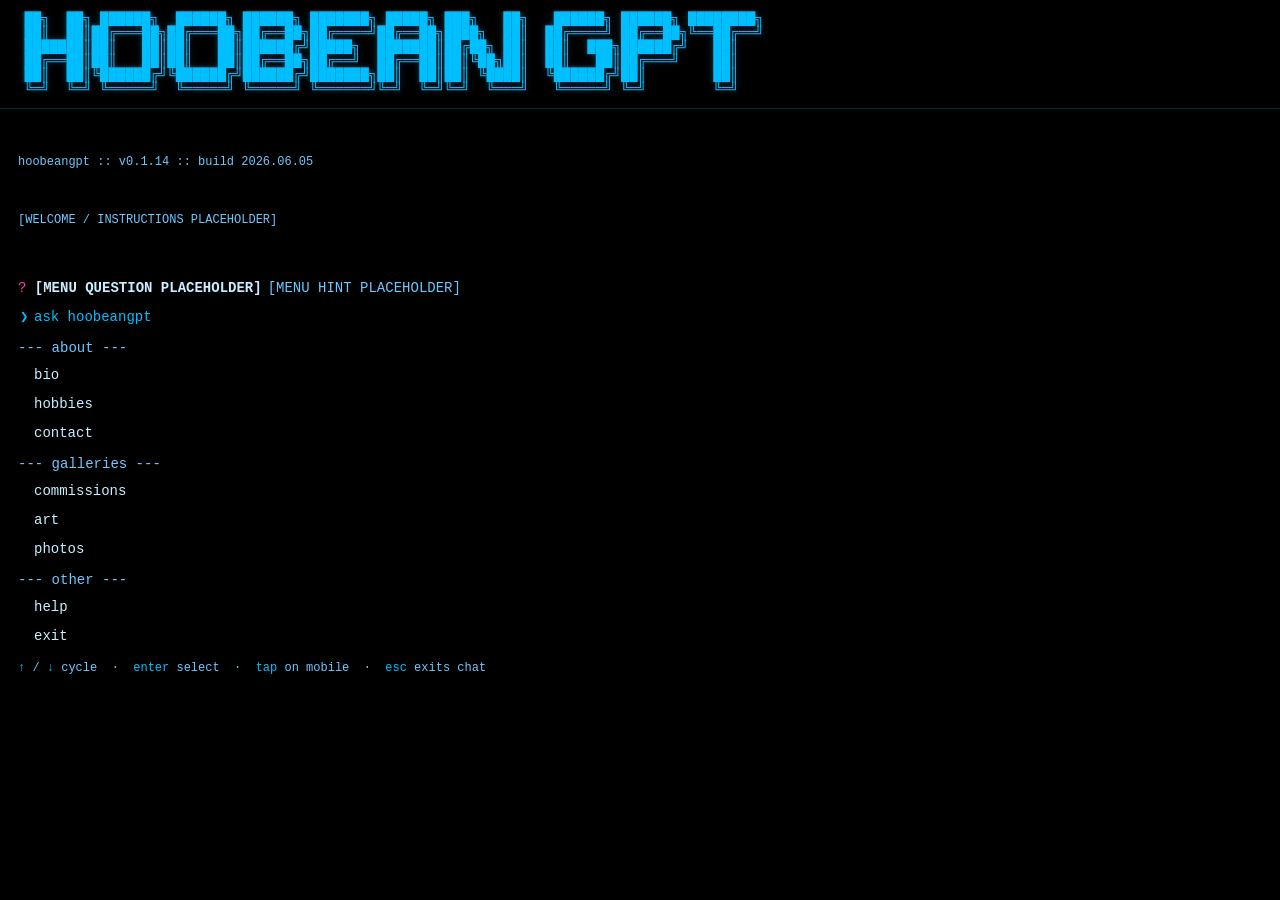
==== hoodie/index.html @ 144b642d "placeholders & hoodie page" ====
<!DOCTYPE html>
<html lang="en">

<head>
    <meta charset="UTF-8">
    <meta name="viewport" content="width=device-width, initial-scale=1, viewport-fit=cover">
    <title>hoobeanGPT</title>
    <style>
        /* frutiger aero palette on a pure-black terminal */
        :root {
            --bg: #000000;
            --text: #c8efff;
            --text-dim: #6ec8ff;
            --prompt: #00bfff;
            --ai: #c8efff;
            --sys: #88d100;
            --err: #ff3ea5;
            --accent-blue: #0067ff;
            --accent-cyan: #00bfff;
            --accent-green: #32cd32;
            --accent-lime: #88d100;
            --accent-pink: #ff3ea5;
            --accent-orange: #ff8a1f;
            --accent-yellow: #fff44d;
        }

        html,
        body {
            margin: 0;
            padding: 0;
            height: 100%;
            font-family: "Consolas", "Courier New", monospace;
            color: var(--text);
            background: var(--bg);
            overflow: hidden;
        }

        /* full-screen terminal */
        #frame {
            position: absolute;
            inset: 0;
            background: var(--bg);
            display: flex;
            flex-direction: column;
            overflow: hidden;
        }

        #titlebar {
            padding: 10px 16px 8px;
            border-bottom: 1px solid rgba(0, 191, 255, 0.25);
            background: var(--bg);
        }

        /* chunky ascii block banner — shading lives in the characters */
        pre.banner {
            margin: 0;
            font-family: "Consolas", "Courier New", monospace;
            font-size: 14px;
            line-height: 1;
            font-weight: bold;
            white-space: pre;
            color: var(--accent-cyan);
            text-shadow: 0 0 6px rgba(0, 191, 255, 0.35);
            overflow-x: auto;
            padding: 2px 0 4px;
        }

        .subtitle {
            font-size: 11px;
            color: var(--text-dim);
            margin-top: 4px;
            letter-spacing: 1px;
        }

        #terminal {
            flex: 1;
            overflow-y: auto;
            padding: 4px 18px 14px;
            font-size: 14px;
            line-height: 1.5;
            white-space: pre-wrap;
            word-break: break-word;
            -webkit-overflow-scrolling: touch;
        }

        .header-line {
            color: var(--text-dim);
            font-size: 12px;
            line-height: 1.3;
            margin: 0;
        }

        .line {
            margin: 0;
        }

        .prompt-line {
            color: var(--prompt);
            font-weight: bold;
        }

        .ai-line {
            color: var(--ai);
        }

        .sys-line {
            color: var(--sys);
            font-style: italic;
        }

        .err-line {
            color: var(--err);
        }

        /* inline cursor that lives at the typing position */
        .cursor {
            display: inline-block;
            width: 8px;
            height: 1em;
            background: var(--ai);
            vertical-align: text-bottom;
            margin-left: 1px;
            animation: blink 1s steps(2, start) infinite;
        }

        @keyframes blink {
            to {
                opacity: 0;
            }
        }

        #input-line {
            display: flex;
            align-items: center;
            padding: 0 18px 14px;
        }

        #input-prefix {
            color: var(--prompt);
            font-weight: bold;
            margin-right: 8px;
            white-space: pre;
        }

        #user-input {
            background: transparent;
            border: none;
            outline: none;
            color: var(--text);
            font-family: inherit;
            font-size: 14px;
            flex: 1;
            caret-color: var(--prompt);
        }

        /* claude-code-style menu */
        #menu {
            padding: 8px 0 14px;
        }

        .menu-prompt {
            color: var(--accent-pink);
            margin-bottom: 4px;
        }

        .menu-prompt .menu-question {
            color: var(--text);
            font-weight: bold;
        }

        .menu-prompt .menu-hint {
            color: var(--text-dim);
            font-weight: normal;
            margin-left: 6px;
        }

        .menu-item {
            padding: 4px 4px 4px 2px;
            white-space: pre;
            cursor: pointer;
        }

        .menu-item .arrow {
            display: inline-block;
            width: 14px;
            color: var(--accent-cyan);
        }

        .menu-item.selected {
            color: var(--accent-cyan);
        }

        .menu-item.selected .arrow::before {
            content: "❯";
        }

        .menu-section {
            color: var(--text-dim);
            padding: 6px 0 2px;
        }

        .menu-controls {
            color: var(--text-dim);
            font-size: 12px;
            padding-top: 8px;
            line-height: 1.5;
        }

        .menu-controls .key {
            color: var(--accent-cyan);
        }

        /* image gallery */
        .gallery {
            display: flex;
            flex-wrap: wrap;
            gap: 10px;
            padding: 8px 0 4px;
        }

        .gallery .box {
            width: 140px;
            height: 140px;
            border: 1px solid rgba(0, 191, 255, 0.5);
            border-radius: 4px;
            overflow: hidden;
            background: #000;
            box-shadow: 0 0 8px rgba(0, 191, 255, 0.25);
            cursor: zoom-in;
            transition: transform 0.15s ease, box-shadow 0.15s ease;
        }

        .gallery .box:hover {
            transform: translateY(-2px);
            box-shadow: 0 0 14px rgba(0, 191, 255, 0.5);
        }

        /* fullscreen image viewer / lightbox */
        #viewer {
            position: fixed;
            inset: 0;
            background: rgba(0, 0, 0, 0.85);
            display: none;
            align-items: center;
            justify-content: center;
            z-index: 1000;
            cursor: zoom-out;
            padding: 24px;
        }

        #viewer.open {
            display: flex;
        }

        #viewer img {
            max-width: 100%;
            max-height: 100%;
            border: 1px solid rgba(0, 191, 255, 0.5);
            border-radius: 4px;
            box-shadow: 0 0 30px rgba(0, 191, 255, 0.4);
        }

        #viewer .close-hint {
            position: absolute;
            top: 12px;
            right: 16px;
            color: var(--text-dim);
            font-size: 12px;
            font-family: inherit;
        }

        /* mobile tweaks */
        @media (max-width: 600px) {
            pre.banner {
                font-size: 8px;
            }

            #terminal {
                padding: 4px 10px 12px;
                font-size: 13px;
            }

            #titlebar {
                padding: 8px 10px 6px;
            }

            .header-line {
                font-size: 11px;
            }

            .menu-item {
                padding: 8px 4px 8px 2px;
                font-size: 14px;
            }

            .gallery .box {
                width: 110px;
                height: 110px;
            }

            .menu-controls {
                font-size: 11px;
            }
        }

        .gallery .box img {
            width: 100%;
            height: 100%;
            object-fit: cover;
            display: block;
        }

        /* progress bar (slow algorithm vibe) */
        .progress {
            font-family: inherit;
            color: var(--text-dim);
            white-space: pre;
        }

        /* contacts list */
        .contacts {
            display: flex;
            flex-direction: column;
            gap: 6px;
            padding: 4px 0 6px;
        }

        .contact {
            display: flex;
            align-items: center;
            gap: 10px;
            color: var(--text);
            text-decoration: none;
            padding: 4px 6px;
            border-radius: 4px;
            transition: background 0.15s ease;
        }

        a.contact:hover {
            background: rgba(0, 191, 255, 0.12);
            color: var(--accent-cyan);
        }

        .contact .icon {
            width: 18px;
            height: 18px;
            flex-shrink: 0;
            color: var(--accent-cyan);
        }

        .contact .icon svg {
            width: 100%;
            height: 100%;
            display: block;
            fill: currentColor;
        }

        .contact .platform {
            color: var(--text-dim);
            min-width: 70px;
        }

        .contact .handle {
            color: inherit;
        }

        /* cute thinking indicator */
        .thinking {
            display: flex;
            align-items: center;
            gap: 6px;
            color: var(--accent-pink);
        }

        .thinking .spinner {
            display: inline-block;
            color: var(--accent-cyan);
            font-weight: bold;
            width: 1ch;
        }

        .thinking .dots::after {
            content: "";
            animation: dots 1.2s steps(4, end) infinite;
        }

        @keyframes dots {
            0% {
                content: "";
            }

            25% {
                content: ".";
            }

            50% {
                content: "..";
            }

            75% {
                content: "...";
            }
        }

        ::-webkit-scrollbar {
            width: 8px;
        }

        ::-webkit-scrollbar-thumb {
            background: #00bfff;
        }

        ::-webkit-scrollbar-track {
            background: #000;
        }
    </style>
</head>

<body>
    <div id="frame">
        <div id="titlebar">
            <pre class="banner">
 ██╗  ██╗ ██████╗  ██████╗ ██████╗ ███████╗ █████╗ ███╗   ██╗   ██████╗ ██████╗ ████████╗
 ██║  ██║██╔═══██╗██╔═══██╗██╔══██╗██╔════╝██╔══██╗████╗  ██║  ██╔════╝ ██╔══██╗╚══██╔══╝
 ███████║██║   ██║██║   ██║██████╔╝█████╗  ███████║██╔██╗ ██║  ██║  ███╗██████╔╝   ██║
 ██╔══██║██║   ██║██║   ██║██╔══██╗██╔══╝  ██╔══██║██║╚██╗██║  ██║   ██║██╔═══╝    ██║
 ██║  ██║╚██████╔╝╚██████╔╝██████╔╝███████╗██║  ██║██║ ╚████║  ╚██████╔╝██║        ██║
 ╚═╝  ╚═╝ ╚═════╝  ╚═════╝ ╚═════╝ ╚══════╝╚═╝  ╚═╝╚═╝  ╚═══╝   ╚═════╝ ╚═╝        ╚═╝
</pre>
        </div>

        <div id="terminal">
            <div class="header-line">hoobeangpt :: v0.1.14 :: build 2026.06.05</div>
            <div class="header-line">[WELCOME / INSTRUCTIONS PLACEHOLDER]</div>
            <div id="menu"></div>
            <div id="output"></div>
        </div>

        <div id="input-line" style="display:none;">
            <span id="input-prefix">&gt;</span>
            <input id="user-input" type="text" autocomplete="off" spellcheck="false">
        </div>
    </div>

    <!-- fullscreen image viewer -->
    <div id="viewer" aria-hidden="true">
        <div class="close-hint">click anywhere to close · esc</div>
        <img id="viewer-img" src="" alt="">
    </div>

    <script>
        // hoobeangpt - fake cli ai
        // all response text is literal placeholders. no generated content.
        // slow old-school algorithm feel: thinking pauses, progress bars, word-by-word output.

        // toggle: when false, image-related commands are silently ignored
        const imageGenEnabled = true;

        // keyword -> folder + filenames inside /hoodie/images/<folder>/
        const imageSets = {
            commissions: {
                folder: "images/commissions",
                files: ["1.svg", "2.svg", "3.svg"]
            },
            art: {
                folder: "images/art",
                files: ["1.svg", "2.svg"]
            },
            photos: {
                folder: "images/photos",
                files: ["1.svg", "2.svg", "3.svg", "4.svg"]
            }
        };

        // text responses (placeholders only)
        const responses = [
            {
                keywords: ["bio", "about", "who"],
                lines: ["[BIO LINE 1 PLACEHOLDER]", "[BIO LINE 2 PLACEHOLDER]", "[BIO LINE 3 PLACEHOLDER]"]
            },
            {
                keywords: ["name"],
                lines: ["[NAME PLACEHOLDER]"]
            },
            {
                keywords: ["age"],
                lines: ["[AGE PLACEHOLDER]"]
            },
            {
                keywords: ["hobby", "hobbies", "interest", "interests"],
                lines: ["[HOBBIES LINE 1 PLACEHOLDER]", "[HOBBIES LINE 2 PLACEHOLDER]"]
            },
            {
                keywords: ["music", "song", "songs", "playlist"],
                lines: ["[MUSIC LINE 1 PLACEHOLDER]", "[MUSIC LINE 2 PLACEHOLDER]"]
            },
            {
                keywords: ["game", "games", "gaming"],
                lines: ["[GAMES LINE 1 PLACEHOLDER]", "[GAMES LINE 2 PLACEHOLDER]"]
            },
            {
                keywords: ["food", "eat"],
                lines: ["[FOOD PLACEHOLDER]"]
            },
            {
                keywords: ["color", "colour"],
                lines: ["[COLOR PLACEHOLDER]"]
            },
            {
                keywords: ["friend", "friends"],
                lines: ["[FRIENDS LINE 1 PLACEHOLDER]", "[FRIENDS LINE 2 PLACEHOLDER]"]
            },
            {
                keywords: ["contact", "email", "discord", "socials", "social"],
                action: "contacts"
            },
            {
                keywords: ["help", "commands", "command", "?"],
                lines: [
                    "available topics:",
                    "  bio       — who hoodie is",
                    "  hobbies   — what hoodie does for fun",
                    "  contact   — socials & links",
                    "  music     — favorite tunes",
                    "  games     — favorite games",
                    "  galleries — commissions, art, photos",
                    "  lorem     — placeholder line",
                    "  clear     — wipe the screen",
                    "  exit      — back to the main site"
                ]
            },
            {
                keywords: ["hi", "hello", "hey", "yo", "sup"],
                lines: ["[GREETING PLACEHOLDER]"]
            },
            {
                keywords: ["lorem", "ipsum"],
                lines: ["Lorem ipsum dolor sit amet, consectetur adipiscing elit."]
            },
            {
                keywords: ["bye", "exit", "quit", "cya"],
                lines: ["[FAREWELL PLACEHOLDER]"]
            },
            { keywords: ["clear", "cls"], action: "clear" }
        ];

        const fallbackLines = ["[FALLBACK / UNKNOWN INPUT PLACEHOLDER]"];

        // contacts (svg icons + handles). discord entry is not a link.
        const contacts = [
            {
                platform: "x",
                handle: "@PatC79321917",
                url: "https://x.com/PatC79321917",
                icon: '<svg viewBox="0 0 24 24" xmlns="http://www.w3.org/2000/svg"><path d="M18.244 2H21.5l-7.55 8.63L22.86 22h-6.8l-5.33-6.97L4.6 22H1.34l8.08-9.24L1.14 2h6.97l4.82 6.37L18.244 2zm-1.19 18h1.88L7.04 4H5.04l12.01 16z"/></svg>'
            },
            {
                platform: "roblox",
                handle: "hoobean",
                url: "https://www.roblox.com/users/138092261/profile",
                icon: '<svg viewBox="0 0 24 24" xmlns="http://www.w3.org/2000/svg"><path d="M4.2 2L2 20.06 19.8 22 22 3.94 4.2 2zm8.13 12.4l-4.7-.5.5-4.7 4.7.5-.5 4.7z"/></svg>'
            },
            {
                platform: "discord",
                handle: "hoodieisadumbname",
                url: null,
                icon: '<svg viewBox="0 0 24 24" xmlns="http://www.w3.org/2000/svg"><path d="M20.317 4.37a19.79 19.79 0 0 0-4.885-1.515.074.074 0 0 0-.079.037c-.21.375-.444.864-.608 1.25a18.27 18.27 0 0 0-5.487 0 12.64 12.64 0 0 0-.617-1.25.077.077 0 0 0-.079-.037A19.736 19.736 0 0 0 3.677 4.37a.07.07 0 0 0-.032.027C.533 9.046-.32 13.58.099 18.057a.082.082 0 0 0 .031.057 19.9 19.9 0 0 0 5.993 3.03.078.078 0 0 0 .084-.028 14.09 14.09 0 0 0 1.226-1.994.076.076 0 0 0-.041-.106 13.107 13.107 0 0 1-1.872-.892.077.077 0 0 1-.008-.128 10.2 10.2 0 0 0 .372-.292.074.074 0 0 1 .077-.01c3.928 1.793 8.18 1.793 12.062 0a.074.074 0 0 1 .078.01c.12.098.246.196.373.292a.077.077 0 0 1-.006.127 12.299 12.299 0 0 1-1.873.892.077.077 0 0 0-.041.107c.36.698.772 1.362 1.225 1.993a.076.076 0 0 0 .084.028 19.84 19.84 0 0 0 6.002-3.03.077.077 0 0 0 .032-.056c.5-5.177-.838-9.674-3.549-13.66a.061.061 0 0 0-.031-.029zM8.02 15.33c-1.183 0-2.157-1.085-2.157-2.419 0-1.333.956-2.419 2.157-2.419 1.21 0 2.176 1.096 2.157 2.42 0 1.333-.956 2.418-2.157 2.418zm7.975 0c-1.183 0-2.157-1.085-2.157-2.419 0-1.333.955-2.419 2.157-2.419 1.21 0 2.176 1.096 2.157 2.42 0 1.333-.946 2.418-2.157 2.418z"/></svg>'
            }
        ];

        // render the contacts block (svg icons + handle, link if url provided)
        function renderContacts() {
            const wrap = document.createElement("div");
            wrap.className = "contacts";
            for (const c of contacts) {
                const el = document.createElement(c.url ? "a" : "div");
                el.className = "contact";
                if (c.url) {
                    el.href = c.url;
                    el.target = "_blank";
                    el.rel = "noopener noreferrer";
                }
                el.innerHTML =
                    '<span class="icon">' + c.icon + '</span>' +
                    '<span class="platform">' + c.platform + '</span>' +
                    '<span class="handle">' + c.handle + '</span>';
                wrap.appendChild(el);
            }
            outputEl.appendChild(wrap);
            scrollBottom();
        }

        // image branch text (shown only when imageGenEnabled)
        const imagePreamble = ["[IMAGE GEN PREAMBLE PLACEHOLDER]"];
        const imageDone = ["[IMAGE GEN DONE PLACEHOLDER]"];

        // dom refs
        const terminalEl = document.getElementById("terminal");
        const outputEl = document.getElementById("output");
        const inputEl = document.getElementById("user-input");
        const inputLine = document.getElementById("input-line");
        const menuEl = document.getElementById("menu");

        let isTyping = false;
        let activeCursor = null;

        // menu definition (claude-code style options)
        // type "response" -> respond with the given lines
        // type "image"    -> trigger image generation for imageSets[key]
        // type "ask"      -> drop into free-form chat with the ai
        // type "exit"     -> show farewell + lock input
        const menuQuestion = "[MENU QUESTION PLACEHOLDER]";
        const menuHint = "[MENU HINT PLACEHOLDER]";
        const menuItems = [
            { label: "ask hoobeangpt", type: "ask" },
            { section: "about" },
            { label: "bio", type: "response", key: "bio" },
            { label: "hobbies", type: "response", key: "hobby" },
            { label: "contact", type: "response", key: "contact" },
            { section: "galleries" },
            { label: "commissions", type: "image", key: "commissions" },
            { label: "art", type: "image", key: "art" },
            { label: "photos", type: "image", key: "photos" },
            { section: "other" },
            { label: "help", type: "response", key: "help" },
            { label: "exit", type: "exit" }
        ];

        // url to redirect to when "exit" is chosen
        const exitUrl = "https://im-notalex.github.io/boogerboys.github.io/";

        let menuIndex = 0;
        let menuActive = true;

        // helpers
        function scrollBottom() { terminalEl.scrollTop = terminalEl.scrollHeight; }
        function rand(min, max) { return Math.floor(Math.random() * (max - min + 1)) + min; }
        function sleep(ms) { return new Promise(r => setTimeout(r, ms)); }

        // attach blinking cursor to the line currently being typed
        function attachCursor(el) {
            removeCursor();
            const c = document.createElement("span");
            c.className = "cursor";
            el.appendChild(c);
            activeCursor = c;
        }
        function removeCursor() {
            if (activeCursor && activeCursor.parentNode) activeCursor.parentNode.removeChild(activeCursor);
            activeCursor = null;
        }

        // append a non-animated line (used for echoing the user's prompt)
        function appendStatic(text, cls) {
            const div = document.createElement("div");
            div.className = "line " + (cls || "ai-line");
            div.textContent = text;
            outputEl.appendChild(div);
            scrollBottom();
            return div;
        }

        // type a single line word-by-word with random pauses
        async function typeLine(text, cls) {
            const div = document.createElement("div");
            div.className = "line " + (cls || "ai-line");
            const textSpan = document.createElement("span");
            div.appendChild(textSpan);
            outputEl.appendChild(div);
            attachCursor(div);

            const tokens = text.split(/(\s+)/);
            for (const token of tokens) {
                if (/^\s+$/.test(token)) {
                    textSpan.textContent += token;
                    scrollBottom();
                    await sleep(rand(80, 260));
                    // occasional longer thinking pause between words
                    if (Math.random() < 0.18) await sleep(rand(400, 1100));
                } else {
                    // per-character output within a word
                    for (const ch of token) {
                        textSpan.textContent += ch;
                        scrollBottom();
                        await sleep(rand(25, 70));
                    }
                }
            }
            removeCursor();
        }

        // retro ascii progress bar animation
        async function showProgress(label, steps) {
            const div = document.createElement("div");
            div.className = "line progress";
            outputEl.appendChild(div);
            const total = steps || 20;
            for (let i = 1; i <= total; i++) {
                const filled = "#".repeat(i);
                const empty = ".".repeat(total - i);
                const pct = Math.floor((i / total) * 100);
                div.textContent = (label || "[PROCESSING PLACEHOLDER]") + " [" + filled + empty + "] " + pct + "%";
                scrollBottom();
                await sleep(rand(40, 130));
            }
            await sleep(rand(150, 350));
        }

        // type each line in sequence with a small pause between
        async function respondLines(lines) {
            for (const ln of lines) {
                await typeLine(ln, "ai-line");
                await sleep(rand(180, 480));
            }
        }

        // render gallery of placeholder image boxes (clickable for lightbox)
        function renderGallery(folder, files) {
            const wrap = document.createElement("div");
            wrap.className = "gallery";
            for (const f of files) {
                const box = document.createElement("div");
                box.className = "box";
                const img = document.createElement("img");
                img.src = folder + "/" + f;
                img.alt = "[IMAGE PLACEHOLDER]";
                box.appendChild(img);
                box.addEventListener("click", (e) => {
                    e.stopPropagation();
                    openViewer(img.src);
                });
                wrap.appendChild(box);
            }
            outputEl.appendChild(wrap);
            scrollBottom();
        }

        // ---- fullscreen image viewer ----
        const viewerEl = document.getElementById("viewer");
        const viewerImg = document.getElementById("viewer-img");

        function openViewer(src) {
            viewerImg.src = src;
            viewerEl.classList.add("open");
            viewerEl.setAttribute("aria-hidden", "false");
        }
        function closeViewer() {
            viewerEl.classList.remove("open");
            viewerEl.setAttribute("aria-hidden", "true");
            viewerImg.src = "";
        }
        viewerEl.addEventListener("click", closeViewer);
        document.addEventListener("keydown", (e) => {
            if (e.key === "Escape" && viewerEl.classList.contains("open")) closeViewer();
        });

        // keyword matchers
        function matchImageSet(lower) {
            for (const key of Object.keys(imageSets)) {
                if (lower.includes(key)) return { key, set: imageSets[key] };
            }
            return null;
        }
        function matchTextResponse(lower) {
            for (const entry of responses) {
                if (!entry.keywords) continue;
                for (const kw of entry.keywords) {
                    if (lower.includes(kw)) return entry;
                }
            }
            return null;
        }

        // show a cute spinner "thinking" indicator for ~1-3s, then remove it
        async function showThinking() {
            const div = document.createElement("div");
            div.className = "line thinking";
            const spinner = document.createElement("span");
            spinner.className = "spinner";
            const label = document.createElement("span");
            label.textContent = "thinking";
            const dots = document.createElement("span");
            dots.className = "dots";
            div.appendChild(spinner);
            div.appendChild(label);
            div.appendChild(dots);
            outputEl.appendChild(div);
            scrollBottom();

            const frames = ["⠋", "⠙", "⠹", "⠸", "⠼", "⠴", "⠦", "⠧", "⠇", "⠏"];
            let f = 0;
            const interval = setInterval(() => {
                spinner.textContent = frames[f = (f + 1) % frames.length];
            }, 90);

            await sleep(rand(1000, 3000));
            clearInterval(interval);
            div.remove();
        }

        // main dispatcher
        async function handleInput(raw) {
            const trimmed = raw.trim();
            appendStatic("> " + raw, "prompt-line");
            if (!trimmed) return;

            const lower = trimmed.toLowerCase();
            const textMatch = matchTextResponse(lower);

            // clear command wipes output
            if (textMatch && textMatch.action === "clear") { outputEl.innerHTML = ""; return; }

            // image generation branch
            const imgMatch = matchImageSet(lower);
            if (imgMatch) {
                if (!imageGenEnabled) return; // silently ignore until assets exist
                await showThinking();
                await respondLines(imagePreamble);
                await showProgress("[GEN PROGRESS LABEL PLACEHOLDER]", 24);
                renderGallery(imgMatch.set.folder, imgMatch.set.files);
                await respondLines(imageDone);
                return;
            }

            // chat-mode text branch: cute spinner then response
            await showThinking();
            if (textMatch && textMatch.action === "contacts") {
                renderContacts();
                return;
            }
            const lines = textMatch ? textMatch.lines : fallbackLines;
            await respondLines(lines);
        }

        // ---- menu rendering & navigation ----

        // find indices of selectable items (skip section headers)
        function selectableIndices() {
            const out = [];
            menuItems.forEach((it, i) => { if (!it.section) out.push(i); });
            return out;
        }

        function renderMenu() {
            menuEl.innerHTML = "";

            const prompt = document.createElement("div");
            prompt.className = "menu-prompt";
            prompt.innerHTML =
                '<span style="color:var(--accent-pink)">?</span> ' +
                '<span class="menu-question">' + menuQuestion + '</span>' +
                '<span class="menu-hint">' + menuHint + '</span>';
            menuEl.appendChild(prompt);

            menuItems.forEach((item, i) => {
                if (item.section) {
                    const sec = document.createElement("div");
                    sec.className = "menu-section";
                    sec.textContent = "--- " + item.section + " ---";
                    menuEl.appendChild(sec);
                    return;
                }
                const row = document.createElement("div");
                row.className = "menu-item" + (i === menuIndex ? " selected" : "");
                const arrow = document.createElement("span");
                arrow.className = "arrow";
                const text = document.createElement("span");
                text.textContent = item.label;
                row.appendChild(arrow);
                row.appendChild(text);
                row.addEventListener("click", () => {
                    menuIndex = i;
                    renderMenu();
                    activateMenuItem();
                });
                menuEl.appendChild(row);
            });

            // controls / nav help
            const controls = document.createElement("div");
            controls.className = "menu-controls";
            controls.innerHTML =
                '<span class="key">↑</span> / <span class="key">↓</span> cycle &nbsp;·&nbsp; ' +
                '<span class="key">enter</span> select &nbsp;·&nbsp; ' +
                '<span class="key">tap</span> on mobile &nbsp;·&nbsp; ' +
                '<span class="key">esc</span> exits chat';
            menuEl.appendChild(controls);

            scrollBottom();
        }

        function moveMenu(delta) {
            const sel = selectableIndices();
            const cur = sel.indexOf(menuIndex);
            const next = (cur + delta + sel.length) % sel.length;
            menuIndex = sel[next];
            renderMenu();
        }

        async function activateMenuItem() {
            const item = menuItems[menuIndex];
            if (!item || item.section) return;

            menuActive = false;
            menuEl.style.display = "none";

            // clear previous output so the menu stays in view when re-rendered
            outputEl.innerHTML = "";

            // echo the chosen item like a typed command
            appendStatic("> " + item.label, "prompt-line");

            if (item.type === "response") {
                const entry = responses.find(r => r.keywords && r.keywords.includes(item.key));
                await showThinking();
                if (entry && entry.action === "contacts") {
                    renderContacts();
                } else {
                    await respondLines(entry ? entry.lines : fallbackLines);
                }
            } else if (item.type === "image") {
                if (imageGenEnabled) {
                    const set = imageSets[item.key];
                    await sleep(rand(400, 900));
                    await respondLines(imagePreamble);
                    await showProgress("[GEN PROGRESS LABEL PLACEHOLDER]", 24);
                    if (set) renderGallery(set.folder, set.files);
                    await respondLines(imageDone);
                }
            } else if (item.type === "ask") {
                await respondLines(["[ASK MODE PREAMBLE PLACEHOLDER]"]);
                enterChatMode();
                return; // skip the "return to menu" prompt
            } else if (item.type === "exit") {
                await respondLines(["[FAREWELL PLACEHOLDER]"]);
                await sleep(rand(500, 1000));
                window.location.href = exitUrl;
                return;
            }

            // return-to-menu prompt
            await sleep(rand(300, 600));
            await respondLines(["[RETURN TO MENU HINT PLACEHOLDER]"]);
            menuActive = true;
            menuEl.style.display = "block";
            renderMenu();
        }

        // ---- chat mode (free-form input) ----

        function enterChatMode() {
            inputLine.style.display = "flex";
            inputEl.focus();
        }

        function exitChatMode() {
            inputLine.style.display = "none";
            menuActive = true;
            menuEl.style.display = "block";
            renderMenu();
        }

        // ---- key handling ----

        // global keys: arrow navigation when menu is active
        document.addEventListener("keydown", (e) => {
            if (!menuActive || isTyping) return;
            if (e.key === "ArrowUp") { e.preventDefault(); moveMenu(-1); }
            else if (e.key === "ArrowDown") { e.preventDefault(); moveMenu(1); }
            else if (e.key === "Enter") { e.preventDefault(); activateMenuItem(); }
        });

        // chat-mode input
        inputEl.addEventListener("keydown", async (e) => {
            if (isTyping) return;
            if (e.key === "Escape") {
                e.preventDefault();
                inputEl.value = "";
                exitChatMode();
                return;
            }
            if (e.key !== "Enter") return;
            const value = inputEl.value;
            inputEl.value = "";
            isTyping = true;
            inputLine.style.visibility = "hidden";
            try { await handleInput(value); }
            finally {
                isTyping = false;
                inputLine.style.visibility = "visible";
                inputEl.focus();
                scrollBottom();
            }
        });

        // keep focus on the input only when chat mode is active
        document.addEventListener("click", () => {
            if (inputLine.style.display !== "none") inputEl.focus();
        });

        // initial render
        renderMenu();
    </script>
</body>

</html>
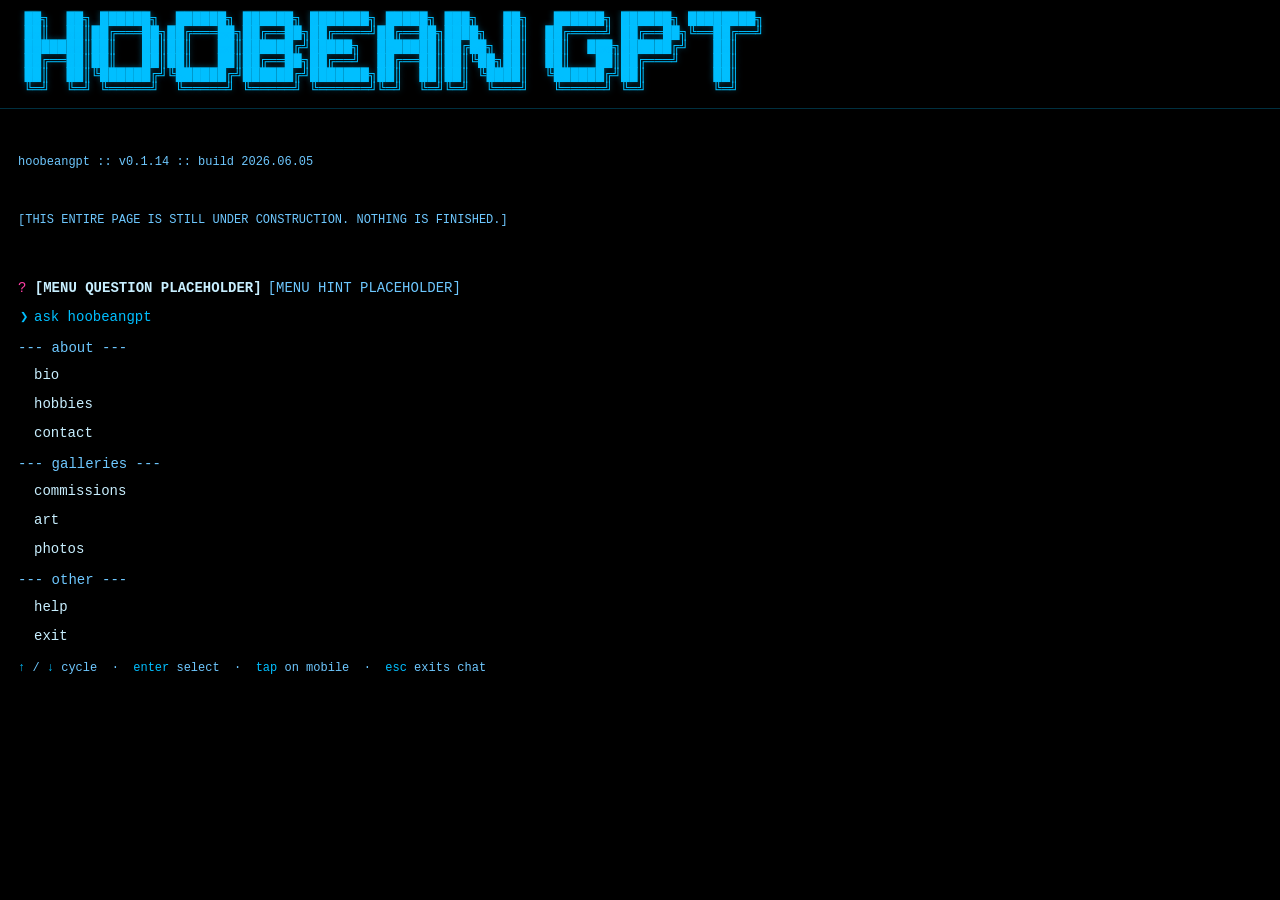
==== commit fcea1ef0: "major updates" ====
--- a/hoodie/index.html
+++ b/hoodie/index.html
@@ -5,6 +5,15 @@
     <meta charset="UTF-8">
     <meta name="viewport" content="width=device-width, initial-scale=1, viewport-fit=cover">
     <title>hoobeanGPT</title>
+    <link rel="icon" type="image/png" href="favicon.png">
+    <!-- open graph / share preview -->
+    <meta property="og:type" content="website">
+    <meta property="og:title" content="hoobeanGPT">
+    <meta property="og:description" content="gorping my gort on hoodie">
+    <meta property="og:image" content="https://im-notalex.github.io/boogerboys.github.io/hoodie/favicon.png">
+    <meta property="og:url" content="https://im-notalex.github.io/boogerboys.github.io/hoodie/">
+    <meta name="twitter:card" content="summary">
+    <meta name="theme-color" content="#000000">
     <style>
         /* frutiger aero palette on a pure-black terminal */
         :root {
@@ -431,7 +440,7 @@
 
         <div id="terminal">
             <div class="header-line">hoobeangpt :: v0.1.14 :: build 2026.06.05</div>
-            <div class="header-line">[WELCOME / INSTRUCTIONS PLACEHOLDER]</div>
+            <div class="header-line">[THIS ENTIRE PAGE IS STILL UNDER CONSTRUCTION. NOTHING IS FINISHED.]</div>
             <div id="menu"></div>
             <div id="output"></div>
         </div>
